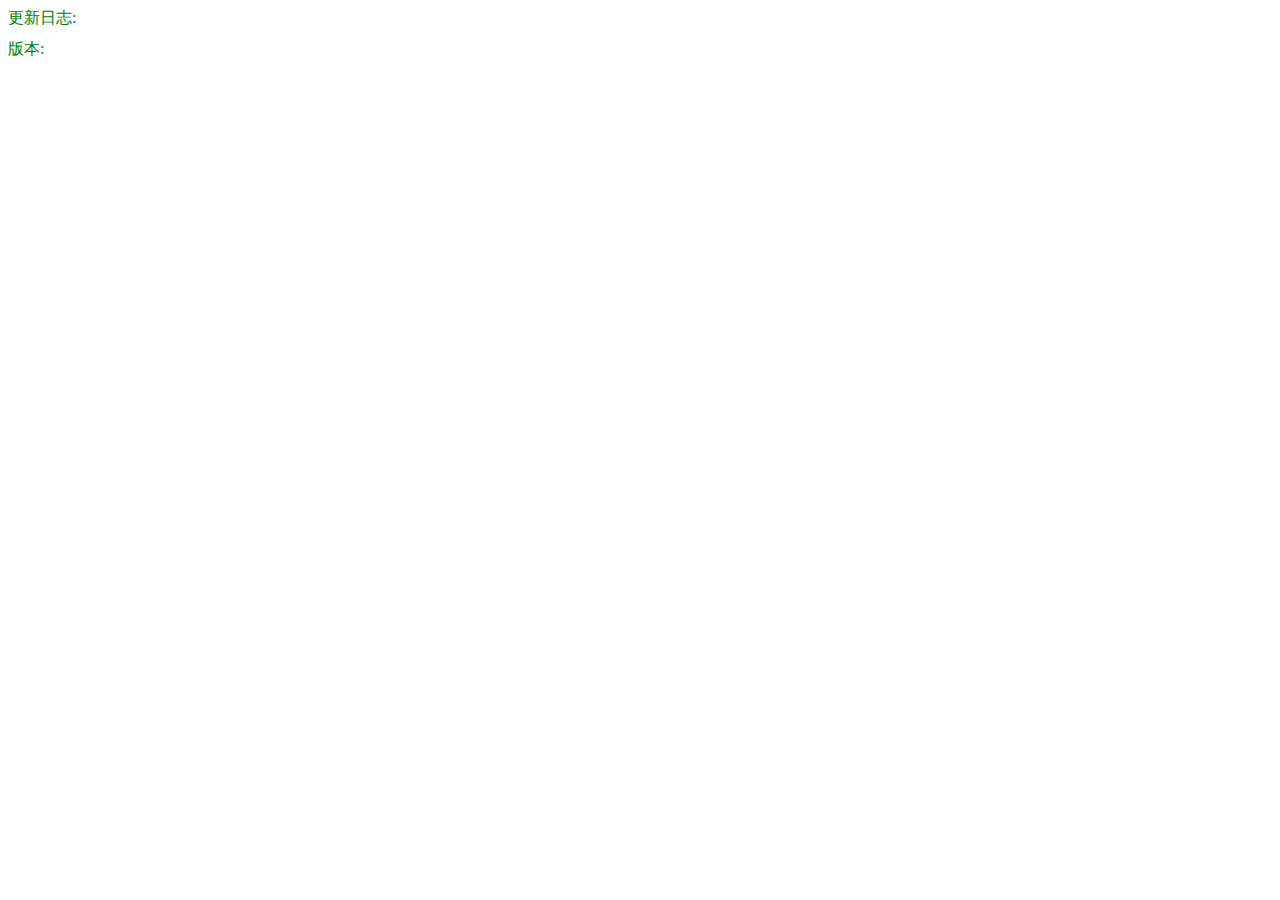
==== docs/updatepage/index.html @ 086eb639 "新增更新页面" ====
<!DOCTYPE html>
<html lang="en">
<head>
  <meta charset="UTF-8">
  <meta name="viewport" content="width=device-width, initial-scale=1.0">
  <title>Document</title>
  <link rel="stylesheet" href="./index.css">
</head>
<body>
  <div id="container" >
    <div class="itemContainer" >
      <div class="itemName" >
        更新日志:
      </div>
      <div class="itemValue" id="descValue" >

      </div>
    </div>
    <div class="itemContainer" >
      <div class="itemName" >
        版本:
      </div>
      <div class="itemValue"  id="versionValue" >

      </div>
    </div>
  </div>
  <script src="./index.js" ></script>
</body>
</html>
---- docs/updatepage/index.css ----
#container {
  display: flex;
  flex-direction: column;
}

.itemContainer {
  width: 100%;
  display: flex;
  flex-direction: row;
  justify-content: flex-start;
  align-items: center;
  margin-bottom: 10px;
}

.itemName {
  color: green;
  margin-right: 10px;
}
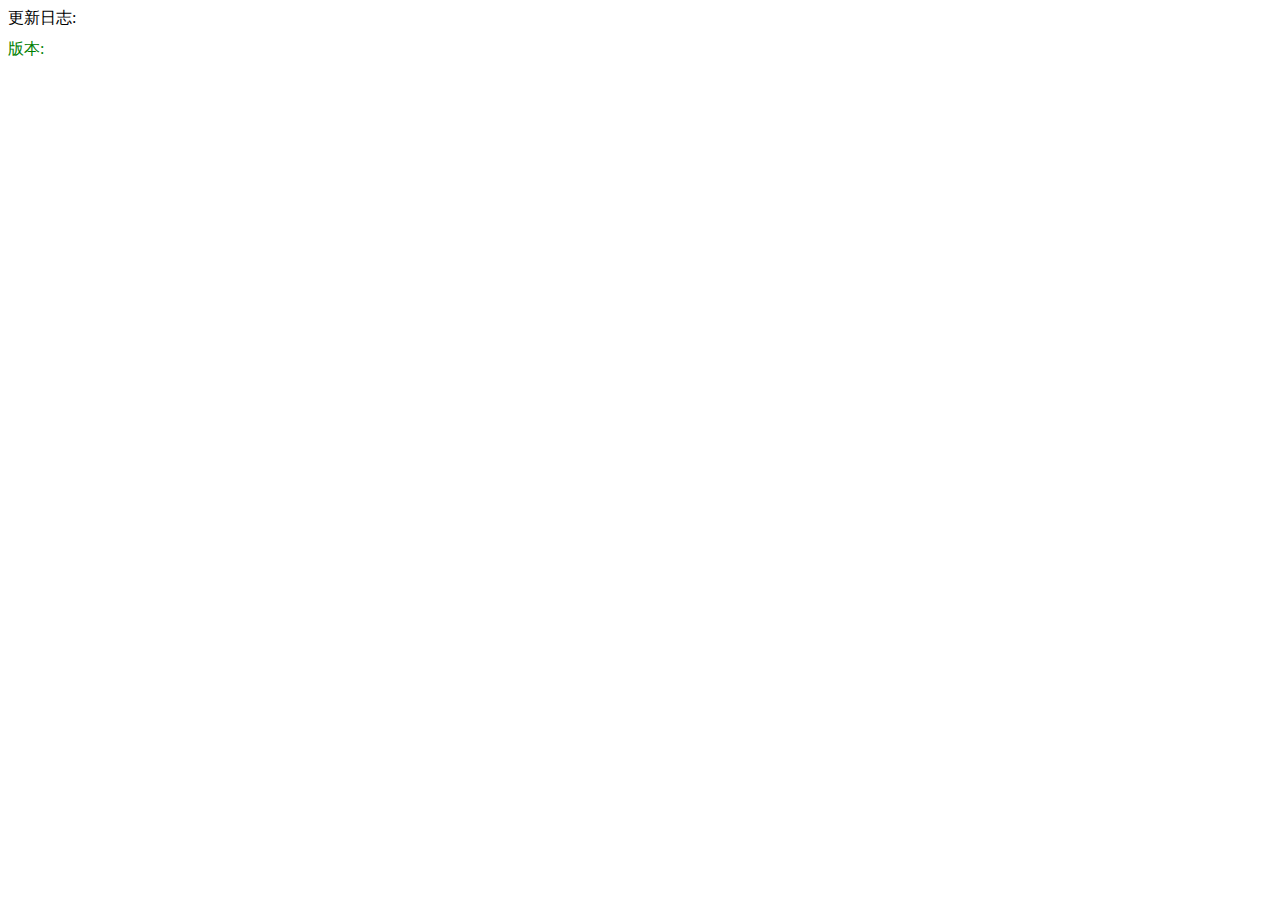
==== commit 985f0988: "优化更新页面" ====
--- a/docs/updatepage/index.html
+++ b/docs/updatepage/index.html
@@ -9,10 +9,10 @@
 <body>
   <div id="container" >
     <div class="itemContainer" >
-      <div class="itemName" >
+      <div>
         更新日志:
       </div>
-      <div class="itemValue" id="descValue" >
+      <div id="descValue" >
 
       </div>
     </div>
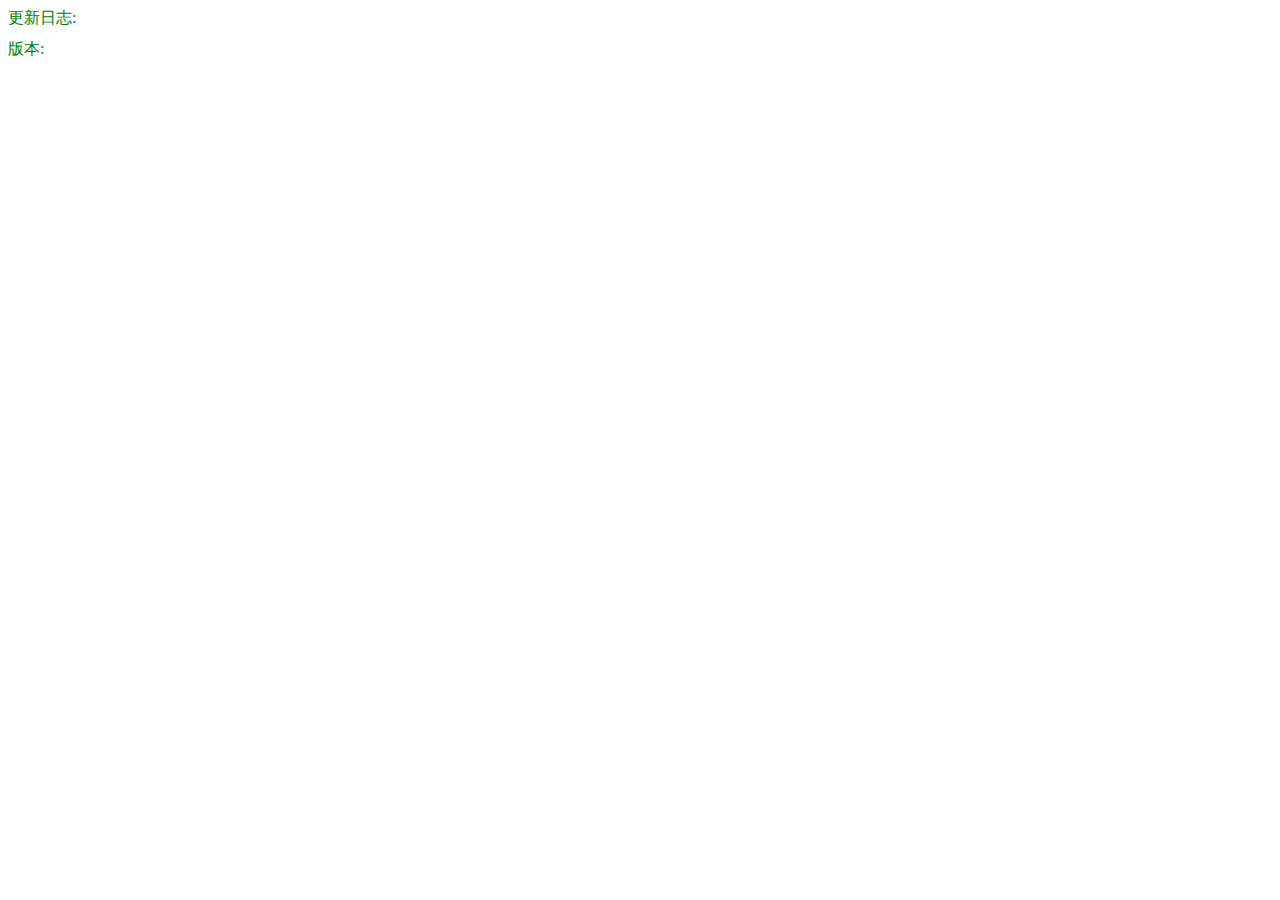
==== commit 688718cf: "优化更新页面" ====
--- a/docs/updatepage/index.html
+++ b/docs/updatepage/index.html
@@ -3,13 +3,13 @@
 <head>
   <meta charset="UTF-8">
   <meta name="viewport" content="width=device-width, initial-scale=1.0">
-  <title>Document</title>
+  <title>See下载</title>
   <link rel="stylesheet" href="./index.css">
 </head>
 <body>
   <div id="container" >
-    <div class="itemContainer" >
-      <div>
+    <div class="itemContainer1" >
+      <div  class="itemName">
         更新日志:
       </div>
       <div id="descValue" >
--- a/docs/updatepage/index.css
+++ b/docs/updatepage/index.css
@@ -1,6 +1,13 @@
 #container {
   display: flex;
   flex-direction: column;
+}
+
+.itemContainer1 {
+  width: 100%;
+  display: flex;
+  flex-direction: column;
+  margin-bottom: 10px;
 }
 
 .itemContainer {
